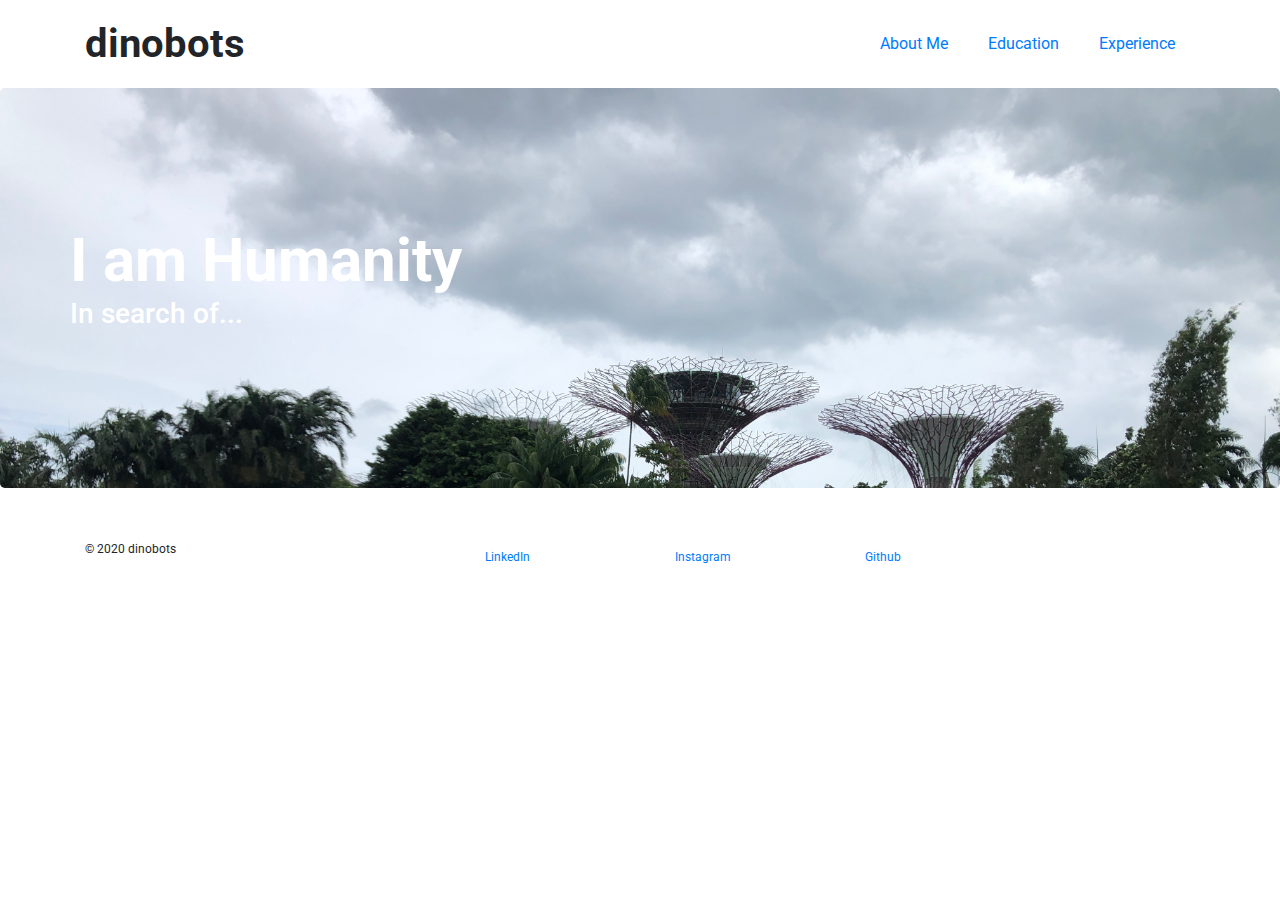
==== index.html @ af261cc2 "Updated index page" ====
<!DOCTYPE html>
<html lang="en">
  <head>
    <title>dinobots</title>
    <meta charset="utf-8" />
    <link rel="stylesheet" href="https://stackpath.bootstrapcdn.com/bootstrap/4.3.1/css/bootstrap.min.css" integrity="sha384-ggOyR0iXCbMQv3Xipma34MD+dH/1fQ784/j6cY/iJTQUOhcWr7x9JvoRxT2MZw1T" crossorigin="anonymous">
    <link href='https://fonts.googleapis.com/css?family=Roboto:300,400,700' rel='stylesheet' type='text/css'>
    <link href="resources/styles/main.css" type="text/css" rel="stylesheet">
  </head>
  <body>
    <header class="container">
      <div class="row">
        <h1 class="col-sm-6">dinobots</h1>
        <nav class="col-sm-6 text-right">
          <a href="about.html">About Me</a>
          <a href="education.html">Education</a>
          <a href="experience.html">Experience</a>
        </nav>
      </div>
    </header>
    <section class="jumbotron">
      <div class="container">
        <div class="row">
          <h2>I am Humanity</h2>
        </div>
        <div class="row">
          <h3>In search of...</h3>
        </div>
      </div>
    </section>
    <footer class="container">
      <div class="row">
        <p class="col-sm-4">&copy; 2020 dinobots</p>
        <div class="col-sm-2">
          <a href="https://www.linkedin.com/in/dinoromero16">LinkedIn</a>
        </div>
        <div class="col-sm-2">
          <a href="https://www.instagram.com/dinob0ts/">Instagram</a>
        </div>
        <div class="col-sm-2">
          <a href="https://github.com/dinob0ts">Github</a>
        </div>
        <div class="col-sm-2"></div>
      </div>
    </footer>
  </body>
</html>
---- resources/styles/main.css ----
body {
    font-family: Roboto, sans-serif;
    background-image: url('https://s3.amazonaws.com/codecademy-content/courses/learn-css-selectors-visual-rules/hypnotize_bg.png');
  }
  
  header {
    padding: 20px 0;
  }
  
  header .row,
  footer .row {
    display: flex;
    align-items: center;
  }
  
  h1 {
    font-weight: 700;
    margin: 0;
  }
  
  nav {
    display: flex;
    justify-content: flex-end;
  }
  
  a {
    padding: 0 20px;
    margin: 0;
  }
  
  .jumbotron {
    display: flex;
    align-items: center;
    /* background-image: url('https://s3.amazonaws.com/codecademy-content/projects/personal_portfolio/background.jpeg'); */
    background-image: url('../images/sgeggs1.JPG');
    background-size: cover;
    color: #ffffff;
    height: 400px;
  }
  
  .jumbotron h2 {
    font-size: 60px;
    font-weight: 700;
    margin: 0;
    color: #fff;
  }
  
  .jumbotron h3 {
    margin: 0 0 20px;
    color: #fff;
  }
  
  section .row img {
    margin: 0 0 30px;
    width: 100%;
  }
  
  .col-md-6 {
    margin: 0 0 30px;
  }
  
  .btn.btn-primary {
    border-radius: 2px;
    border: 0px;
    color: #fbd1d5;
    background-color: #ffffff;
  }
  
  .btn.btn-primary:hover {
    color: #ffffff;
    background-color: #fbd1d5;
  }
  
  .btn-secondary {
    background-color: #2a70e0;
    color: #ffffff;
    margin: 0 0 30px;
  }
  
  .portrait {
    width:  350px;
    height: 300px;
  }
  
  figure img {
    width: 100%;
    height: auto;
  }
  
  figure {
    margin-bottom: 30px;
  }
  
  footer {
    font-size: 12px;
    padding: 20px 0;
  }
  
  footer .col-sm-8 {
    display: flex;
    justify-content: flex-end;
  }
  
  footer ul {
    list-style: none;
  }
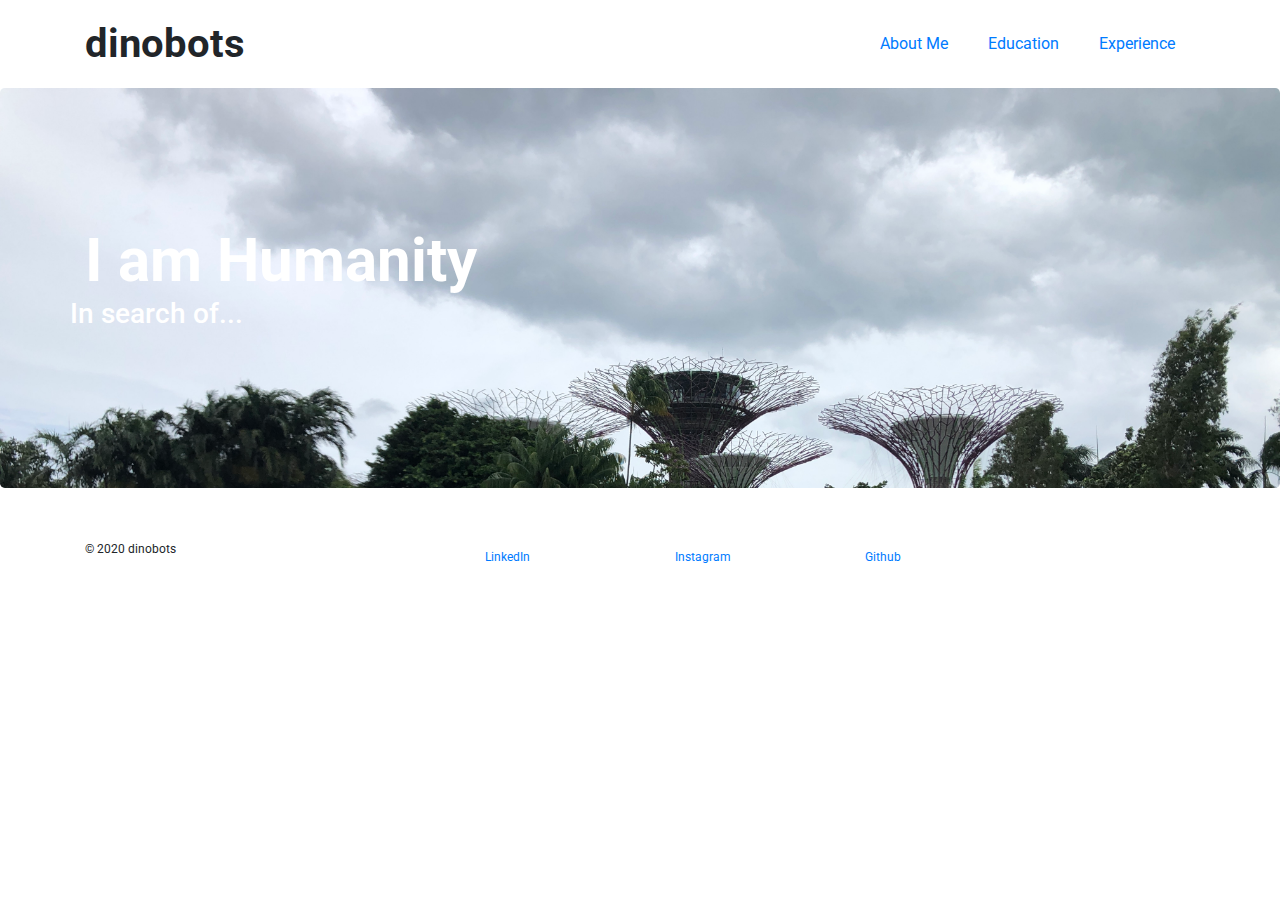
==== commit 350f1bfa: "Update index file" ====
--- a/index.html
+++ b/index.html
@@ -20,9 +20,9 @@
     </header>
     <section class="jumbotron">
       <div class="container">
-        <div class="row">
+        <div>
           <h2>I am Humanity</h2>
-        </div>
+        </div>  
         <div class="row">
           <h3>In search of...</h3>
         </div>
